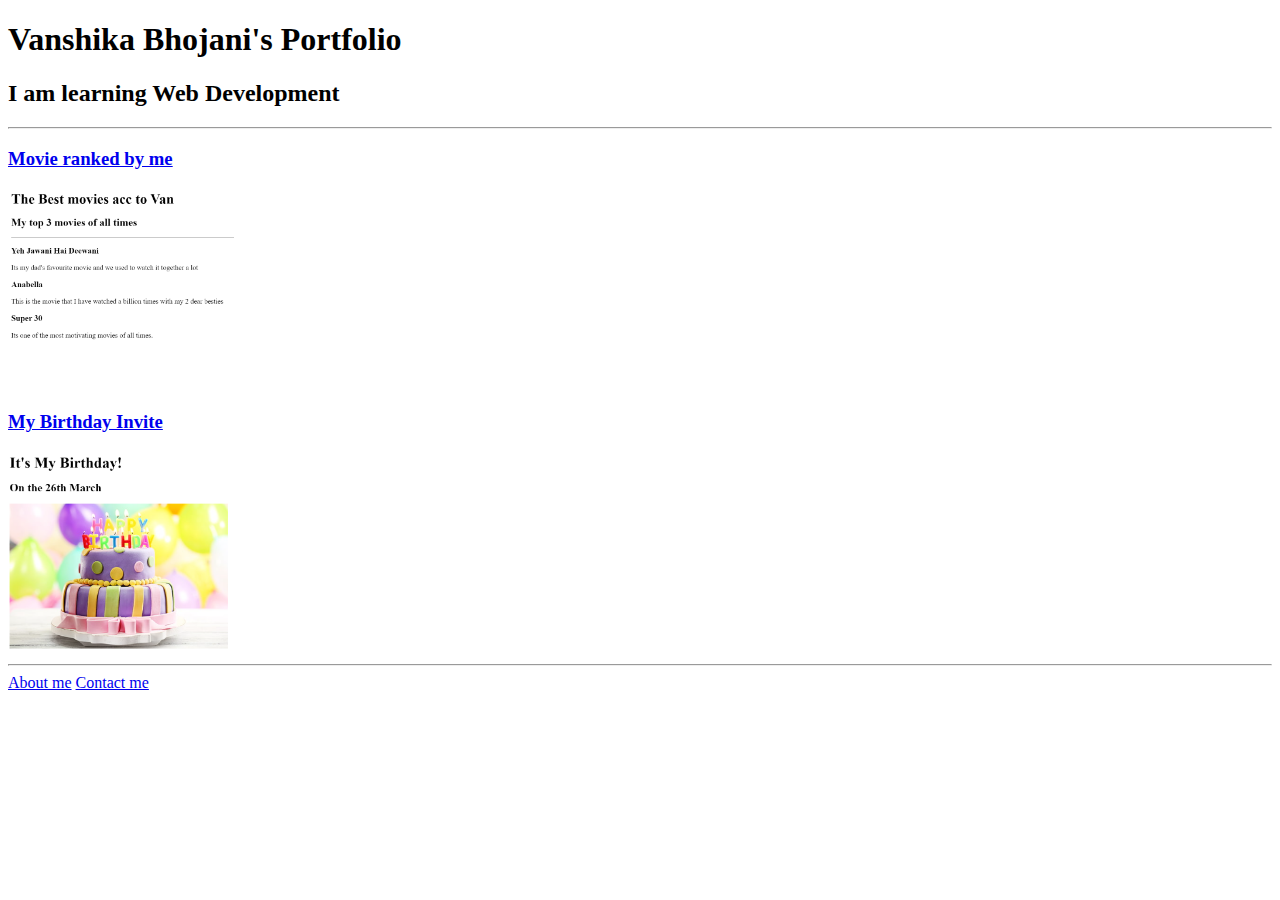
==== index.html @ bfa8f18e "Add files via upload" ====
<!-- TODO 1: Create the HTML Boilerplate -->
<!DOCTYPE html>
<html lang="en">
<head>
    <meta charset="UTF-8">
    <title>Vanshika Bhojani's portfolio</title>
</head>

<body>
    <h1>Vanshika Bhojani's Portfolio</h1>
    <h2>I am learning Web Development</h2>
    <hr />
    <h3><a href="./public/movie-ranking.html">Movie ranked by me</a></h3>
    <img src="./assets/images/best-movies.png" height ="200" alt="movie ranking"/>
    <h3><a href="./public/birthday-invite.html">My Birthday Invite</a></h3>
    <img src="./assets/images/bday-pic.png" height="200" alt="My Birthday Invite"/>
    <hr />
    <a href="./public/about.html">About me</a>
    <a href="./public/contact.html">Contact me</a>

</body>
</html>
<!-- TODO 2: Add Your previous projects' HTML into the public folder -->

<!-- TODO 3: Take screenshots of your project previews and add the images to the images folder -->

<!-- TODO 4: Add titles/subtitles etc. -->

<!-- TODO 5: Add a link to the project pages -->

<!-- TODO 6: Add images to show the project previews
HINT for TODO 6: You can use the height attribute set to 200 to make the image smaller:
https://developer.mozilla.org/en-US/docs/Web/HTML/Element/img#attr-height -->

<!-- TODO 7: Add the Contact Me and About Me page links -->
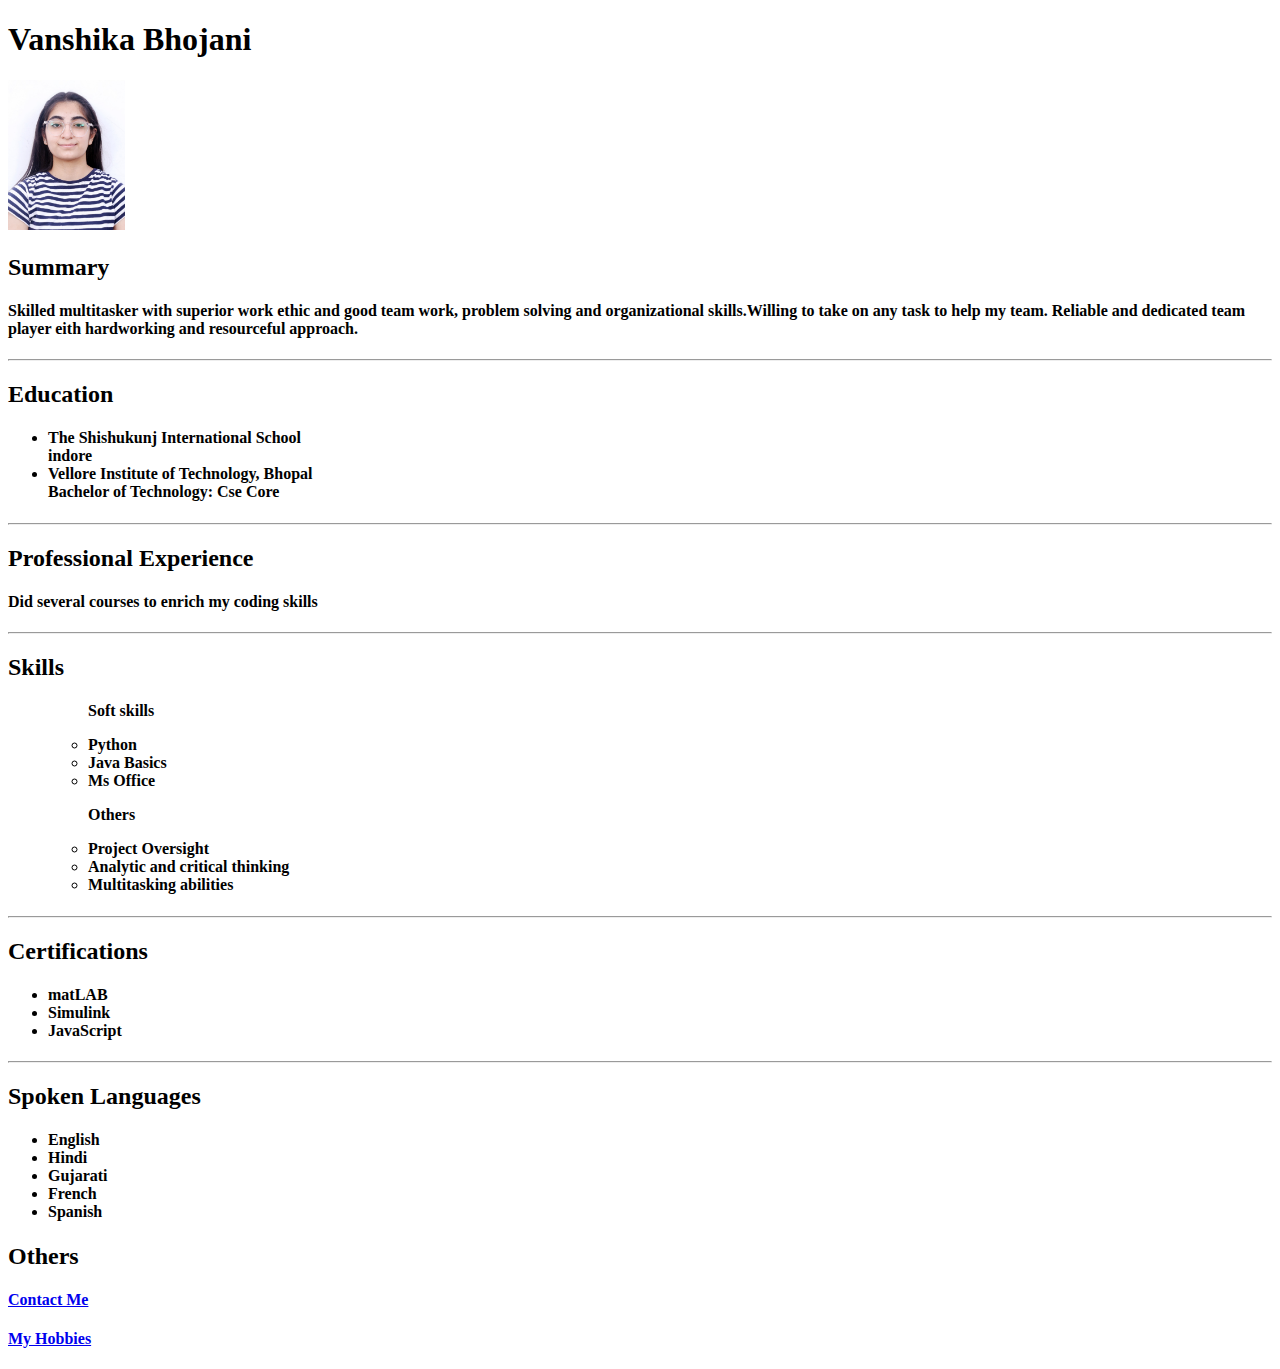
==== commit 67887057: "Add files via upload" ====
--- a/index.html
+++ b/index.html
@@ -1,35 +1,65 @@
-<!-- TODO 1: Create the HTML Boilerplate -->
-<!DOCTYPE html>
-<html lang="en">
-<head>
-    <meta charset="UTF-8">
-    <title>Vanshika Bhojani's portfolio</title>
-</head>
-
-<body>
-    <h1>Vanshika Bhojani's Portfolio</h1>
-    <h2>I am learning Web Development</h2>
-    <hr />
-    <h3><a href="./public/movie-ranking.html">Movie ranked by me</a></h3>
-    <img src="./assets/images/best-movies.png" height ="200" alt="movie ranking"/>
-    <h3><a href="./public/birthday-invite.html">My Birthday Invite</a></h3>
-    <img src="./assets/images/bday-pic.png" height="200" alt="My Birthday Invite"/>
-    <hr />
-    <a href="./public/about.html">About me</a>
-    <a href="./public/contact.html">Contact me</a>
-
-</body>
-</html>
-<!-- TODO 2: Add Your previous projects' HTML into the public folder -->
-
-<!-- TODO 3: Take screenshots of your project previews and add the images to the images folder -->
-
-<!-- TODO 4: Add titles/subtitles etc. -->
-
-<!-- TODO 5: Add a link to the project pages -->
-
-<!-- TODO 6: Add images to show the project previews
-HINT for TODO 6: You can use the height attribute set to 200 to make the image smaller:
-https://developer.mozilla.org/en-US/docs/Web/HTML/Element/img#attr-height -->
-
-<!-- TODO 7: Add the Contact Me and About Me page links -->+<!DOCTYPE html>
+<html lang="en">
+<head>
+    <meta charset="UTF-8">
+    <title>My Resume</title>
+</head>
+<body>
+    <h1>Vanshika Bhojani</h1>
+    <img src=".//my-pic.jpg" height="150" alt="Vanshika Bhojani's pic"/>
+    <h2>Summary</h2>
+    <h4>Skilled multitasker with superior work ethic and good team work, problem solving and organizational skills.Willing to take on any task to help my team. Reliable and dedicated team player eith hardworking and resourceful approach.</h4>
+    <hr />
+    <h2>Education</h2>
+    <h4>
+        <ul>
+            <li>The Shishukunj International School <br /> indore</li>
+            <li>Vellore Institute of Technology, Bhopal <br />Bachelor of Technology: Cse Core</li>
+        </ul>
+    </h4>
+    <hr />
+    <h2>Professional Experience</h2>
+    <h4>Did several courses to enrich my coding skills</h4>
+    <hr />
+    <h2>Skills</h2>
+    <h4>
+        <ul>
+            <ul>
+                <p>Soft skills</p>
+                <li>Python</li>
+                <li>Java Basics</li>
+                <li>Ms Office</li>
+            </ul>
+            <ul>
+                <p>Others</p>
+                <li>Project Oversight</li>
+                <li>Analytic and critical thinking</li>
+                <li>Multitasking abilities</li>
+            </ul>
+        </ul>
+    </h4>
+    <hr />
+    <h2>Certifications</h2>
+    <h4>
+        <ul>
+            <li>matLAB</li>
+            <li>Simulink</li>
+            <li>JavaScript</li>
+        </ul>
+    </h4>
+    <hr />
+    <h2>Spoken Languages</h2>
+    <h4>
+        <ul>
+            <li>English</li>
+            <li>Hindi</li>
+            <li>Gujarati</li>
+            <li>French</li>
+            <li>Spanish</li>
+        </ul>
+    </h4>
+    <h2>Others</h2>
+    <h4><a href="./contact.html">Contact Me</a></h4>
+    <h4><a href="./hobbies.html">My Hobbies</a></h4>
+</body>
+</html>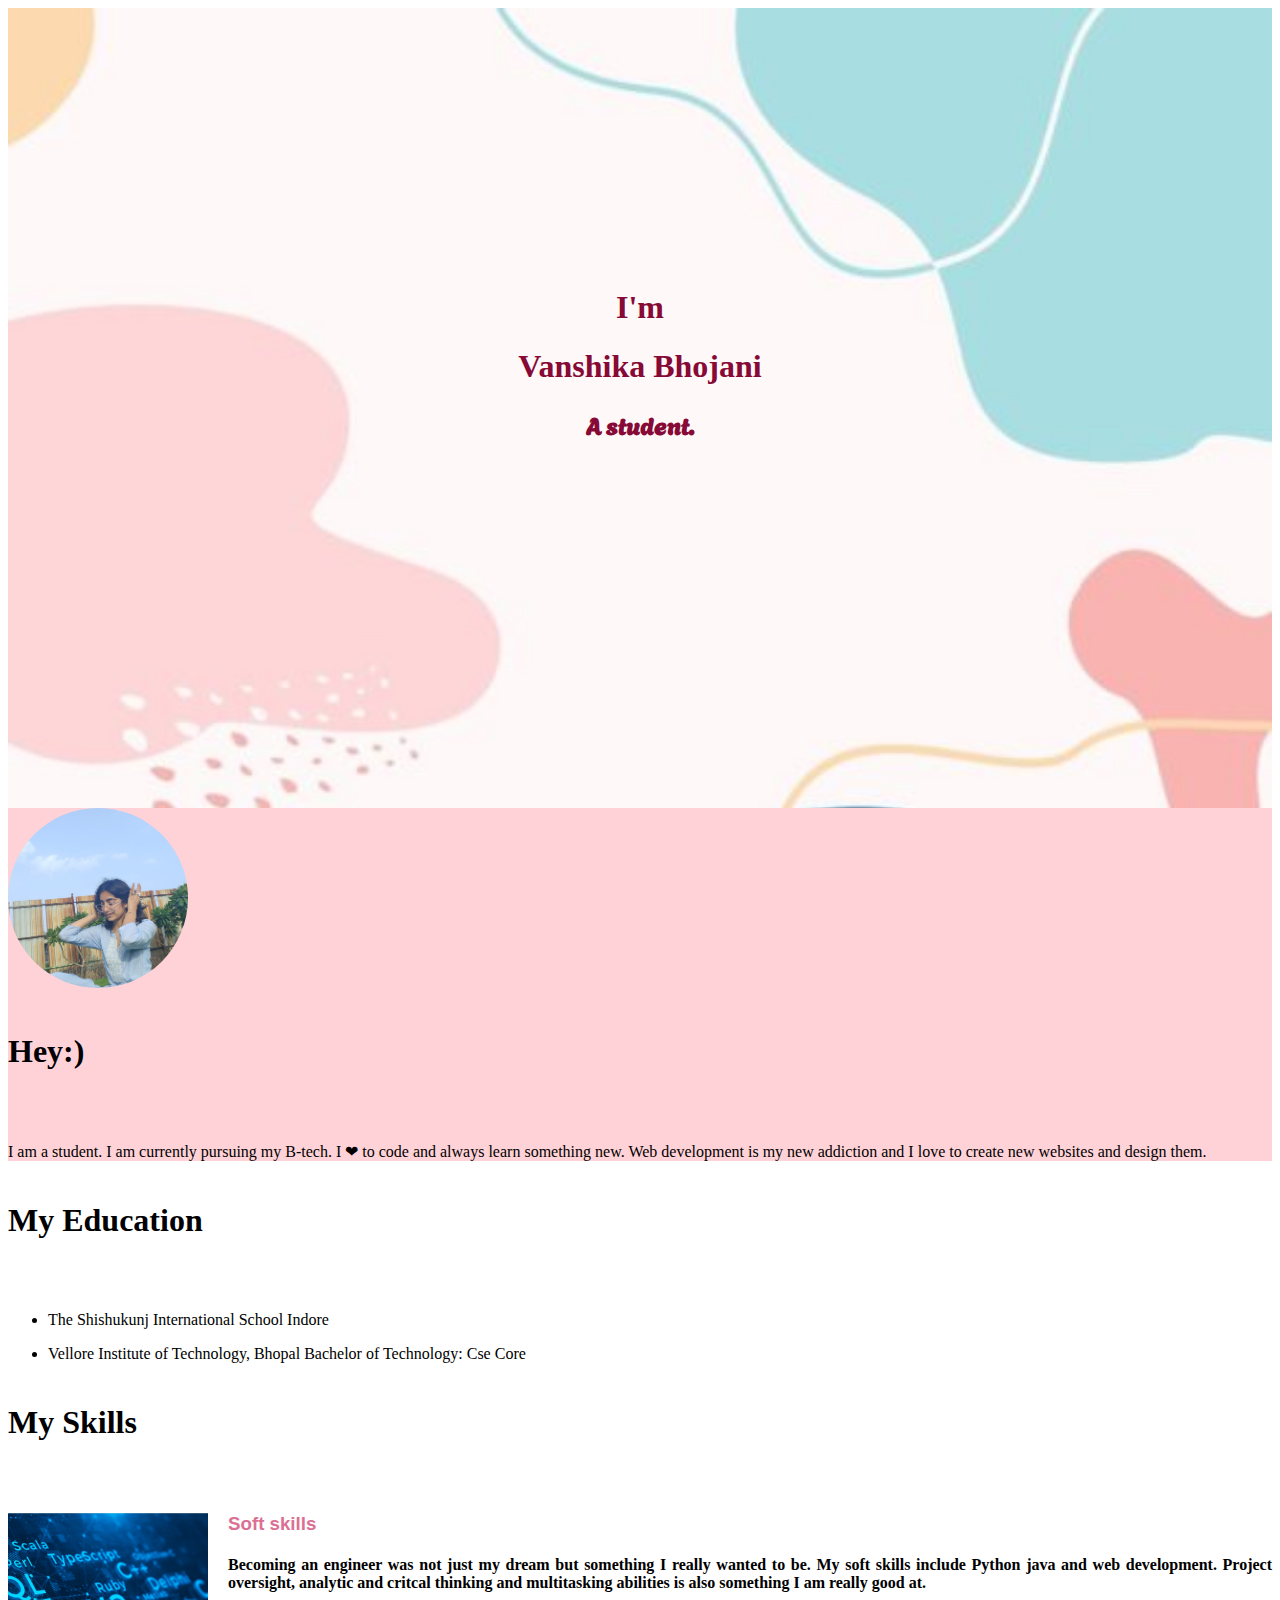
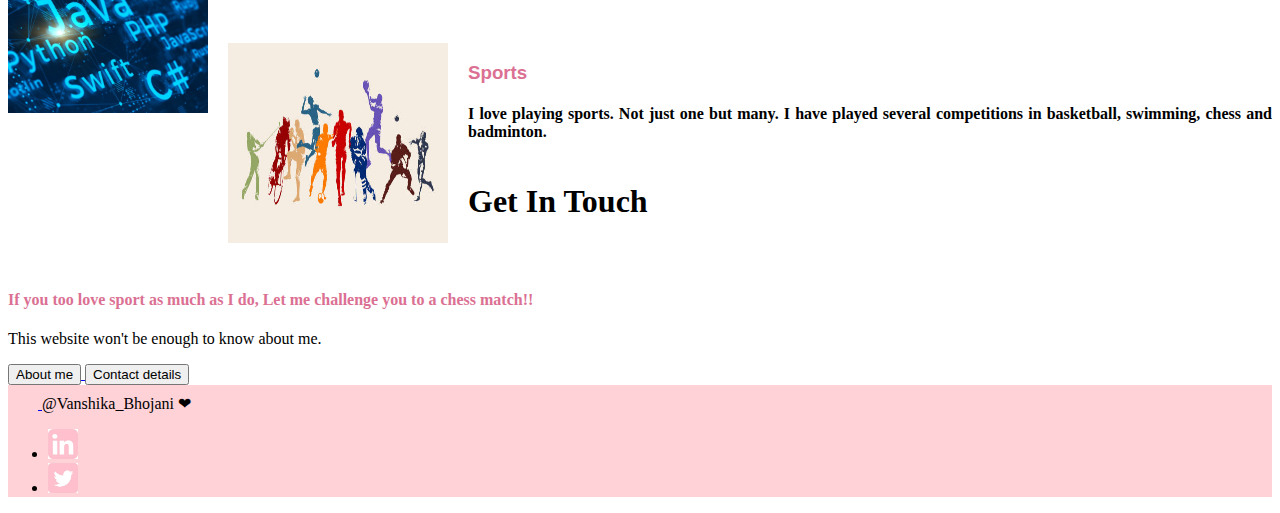
==== commit 9947c69f: "Add files via upload" ====
--- a/index.html
+++ b/index.html
@@ -2,64 +2,107 @@
 <html lang="en">
 <head>
     <meta charset="UTF-8">
-    <title>My Resume</title>
+    <meta name="viewport" content="width=device-width, initial-scale=1.0">
+    <title>Me</title>
+    <link rel="stylesheet" href="./stylee.css">
+    <link href="https://cdn.jsdelivr.net/npm/bootstrap@5.3.2/dist/css/bootstrap.min.css" rel="stylesheet" integrity="sha384-T3c6CoIi6uLrA9TneNEoa7RxnatzjcDSCmG1MXxSR1GAsXEV/Dwwykc2MPK8M2HN" crossorigin="anonymous">
+    
 </head>
+<style>
+   .ski{
+    font-family:system-ui, -apple-system, BlinkMacSystemFont, 'Segoe UI', Roboto, Oxygen, Ubuntu, Cantarell, 'Open Sans', 'Helvetica Neue', sans-serif
+   }
+</style>
+<link rel="preconnect" href="https://fonts.googleapis.com">
+<link rel="preconnect" href="https://fonts.gstatic.com" crossorigin>
+<link href="https://fonts.googleapis.com/css2?family=Agbalumo&family=Cinzel:wght@400;500&family=Dancing+Script&family=Pacifico&family=Satisfy&display=swap" rel="stylesheet">
 <body>
-    <h1>Vanshika Bhojani</h1>
-    <img src=".//my-pic.jpg" height="150" alt="Vanshika Bhojani's pic"/>
-    <h2>Summary</h2>
-    <h4>Skilled multitasker with superior work ethic and good team work, problem solving and organizational skills.Willing to take on any task to help my team. Reliable and dedicated team player eith hardworking and resourceful approach.</h4>
-    <hr />
-    <h2>Education</h2>
-    <h4>
-        <ul>
-            <li>The Shishukunj International School <br /> indore</li>
-            <li>Vellore Institute of Technology, Bhopal <br />Bachelor of Technology: Cse Core</li>
-        </ul>
-    </h4>
-    <hr />
-    <h2>Professional Experience</h2>
-    <h4>Did several courses to enrich my coding skills</h4>
-    <hr />
-    <h2>Skills</h2>
-    <h4>
-        <ul>
+    <div class="containerr hero">
+        <div class="intro">
+            <h1>I'm </h1>
+            <h1>Vanshika Bhojani</h1>
+            <p></p>
+            <h2>A student.</h2>
+        </div>
+    </div>
+    
+    <div class="px-4 py-5 my-5 text-center hero">
+        <img class="d-block mx-auto mb-4" src="./my pic.jpg" alt="my pic" width="180" height="180" >
+        <h1 class=" heading display-5 fw-bold text-body-emphasis">Hey:)</h1>
+        <div class="col-lg-6 mx-auto">
+          <p class="lead mb-4">I am a student. I am currently pursuing my B-tech. I ❤ to code and always learn something new. Web development is my new addiction and I love to create new websites and design them.
+          </p>
+          <div class="d-grid gap-2 d-sm-flex justify-content-sm-center">
+          </div>
+        </div>
+      </div>
+      <div class=" eduu px-4 pt-5 my-5 text-center">
+        <h1 class="heading edu display-4 fw-bold text-body-emphasis">My Education</h1>
+        <div class="col-lg-6 mx-auto">
+          <p class="skills lead mb-4">
             <ul>
-                <p>Soft skills</p>
-                <li>Python</li>
-                <li>Java Basics</li>
-                <li>Ms Office</li>
+                <li>The Shishukunj International School Indore</li>
+                <p></p>
+                <li>Vellore Institute of Technology, Bhopal
+                    Bachelor of Technology: Cse Core</li>
+                
             </ul>
-            <ul>
-                <p>Others</p>
-                <li>Project Oversight</li>
-                <li>Analytic and critical thinking</li>
-                <li>Multitasking abilities</li>
-            </ul>
-        </ul>
-    </h4>
-    <hr />
-    <h2>Certifications</h2>
-    <h4>
-        <ul>
-            <li>matLAB</li>
-            <li>Simulink</li>
-            <li>JavaScript</li>
-        </ul>
-    </h4>
-    <hr />
-    <h2>Spoken Languages</h2>
-    <h4>
-        <ul>
-            <li>English</li>
-            <li>Hindi</li>
-            <li>Gujarati</li>
-            <li>French</li>
-            <li>Spanish</li>
-        </ul>
-    </h4>
-    <h2>Others</h2>
-    <h4><a href="./contact.html">Contact Me</a></h4>
-    <h4><a href="./hobbies.html">My Hobbies</a></h4>
+          </p>
+          </div>
+        </div>
+        
+        <div class="px-4 py-5 my-5 text-center">
+            <h1 class="heading display-4 fw-bold text-body-emphasis">My Skills</h1>
+            <p class="skilled"></p>
+            <div class=" skilled col-lg-6 mx-auto">
+              <p class="lead mb-4">
+                <img class="soft "src="./coding.webp" alt="coding" height=200px />
+                <div class=lefty >
+                    <h3>Soft skills</h3>
+                    <h4>Becoming an engineer was not just my dream but something I really wanted to be. My soft skills include Python java and web development. Project oversight, analytic and critcal thinking and multitasking abilities is also something I am really good at.</h4>
+                </div>
+                <div class="space"></div>
+                <img class="soft" src="./sportsday.jpg" alt="sports" height="200px" width="220px"/>
+                <div class="lefty ">
+                <h3>Sports</h3>
+                <h4>I love playing sports. Not just one but many. I have played several competitions in basketball, swimming, chess and badminton.</h4>
+              </p>
+            </div>
+        </div>
+      </div>
+      <div class=" text-center ">
+        <div></div>
+        <h1 class="text-body-emphasis fw-bold heading fw-bold text-body-emphasis display-4">Get In Touch</h1>
+        <p class=" text-muted ">
+          <h4 class="pink">If you too love sport as much as I do, Let me challenge you to a chess match!! </h4>
+          This website won't be enough to know about me.  
+        </p>
+        <div class="d-inline-flex gap-2 mb-5">
+          <a href="./aboutme.html">
+          <button class="btn btn-outline-danger btn-lg px-4 rounded-pill" type="button">About me</button>
+          </a>
+          <a href="./contact.html">
+          <button class="btn btn-outline-danger btn-lg px-4 rounded-pill" type="button">Contact details</button>
+          </a>
+        </div>
+      </div>
+    <div class="foot">
+      <div class="container">
+        <footer class="d-flex flex-wrap justify-content-between align-items-center py-3 my-4 border-top">
+          <div class="col-md-4 d-flex align-items-center">
+            <a href="/" class="mb-3 me-2 mb-md-0 text-body-secondary text-decoration-none lh-1">
+              <svg class="bi" width="30" height="24"><use xlink:href="#bootstrap"></use></svg>
+            </a>
+            <span class="mb-3 mb-md-0 text-body-secondary">@Vanshika_Bhojani ❤</span>
+          </div>
+      
+          <ul class="nav col-md-4 justify-content-end list-unstyled d-flex">
+            <li class="ms-3"><a class="text-body-secondary" href="#"><a href="www.linkedin.com/in/vanshika-bhojani-1a459b250"><img src="./linkedin.jpeg" height="30"/><svg class="bi" width="24" height="24"><use xlink:href="#twitter"></use></svg></a></li></a>
+            <li class="ms-3"><a class="text-body-secondary" href="#"><a href=""><img src="./twitter.jpeg" height="30" width="30" class="bi" width="24" height="24"><use xlink:href="#instagram"></use></svg></a></li></a>
+          </ul>
+        </footer>
+      </div>
+    </div>
+    <script src="https://cdn.jsdelivr.net/npm/bootstrap@5.3.2/dist/js/bootstrap.bundle.min.js" integrity="sha384-C6RzsynM9kWDrMNeT87bh95OGNyZPhcTNXj1NW7RuBCsyN/o0jlpcV8Qyq46cDfL" crossorigin="anonymous"></script>
 </body>
-</html>+</html>
--- a/stylee.css
+++ b/stylee.css
@@ -0,0 +1,88 @@
+.intro{
+    padding:260px;
+    font-family:Arial, Helvetica, sans-serif;
+    text-align: center;
+    color: #860A35;
+    ;
+}
+h2{
+    font-family:Agbalumo
+}
+.pink{
+  color:palevioletred;
+  padding-top: 0%;
+}
+h1{
+    font-family:dancing;
+}
+.body{
+    margin:0;
+    padding:0;
+}
+.hero{
+  background-color: #FFD2D7;
+  padding-top: 0%;
+}
+
+.containerr{
+    background-image: url("img2.jpg");
+    background-repeat: no-repeat;
+    background-size: cover;
+    padding:0;
+    margin:0;
+    min-height:800px;
+    min-width: 100px;
+  }
+  .spacing{
+    padding:20px;
+
+  }
+  .space{
+    padding-bottom: 30px;
+  }
+
+  .d-block{
+    border-radius: 100%;
+  }
+  
+  .display-5{
+    font-family: dancing;
+  }
+
+  .hero{
+    background-color: #FFD2D7;
+  }
+
+  .edu{
+    font-family:dancing;
+  }
+
+.skills{
+  text-align: center;
+  
+}
+.lefty>h3{
+  color:palevioletred;
+  font-family:'Lucida Sans', 'Lucida Sans Regular', 'Lucida Grande', 'Lucida Sans Unicode', Geneva, Verdana, sans-serif
+}
+.soft{
+  float:left; 
+  padding-right: 20px; 
+
+}
+.skilled{
+  
+  text-align: justify;
+}
+
+.heading{
+  padding-bottom: 50px;
+  padding-top: 20px;
+}
+li{
+  text-align: justify;
+}
+.foot{
+  background-color:#FFD2D7 ;
+}
+
